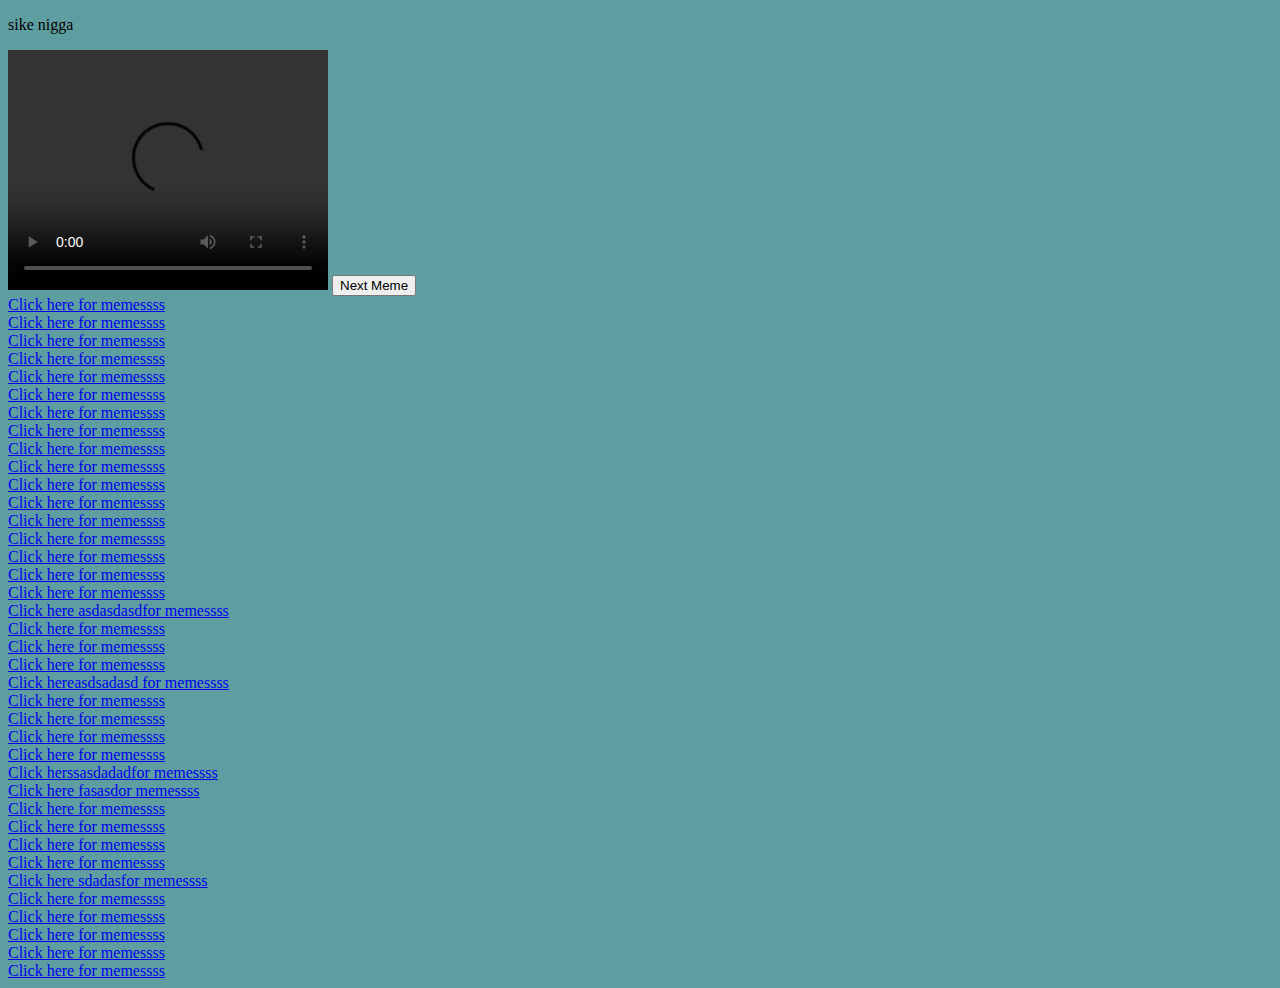
==== html/dingus.html @ c736425b "Rename rick.html to dingus.html" ====
<!DOCTYPE html>
    <html>
    <head>
        <title>Get rickrolled, bitch</title>
        <meta name="viewport" content="width=device-width, initial-scale=0.5">
        <link rel="stylesheet" href="rick.css">
        <link rel="stylesheet" href="https://fonts.googleapis.com/css2?family=Crimson+Pro&family=Literata">
    </head>

    <body>
        <p>sike nigga</p>
        <video id="video" width="320" height="240" controls>
            <source src="../rick.mp4" type="video/mp4">
        </video>
        <button id="unmute">Next Meme</button>
        <script>
            document.addEventListener('click', musicPlay);
            function musicPlay() {
                document.getElementById('video').play();
                document.removeEventListener('click', musicPlay);
            }
        </script>
        <li><a href="memes.html">Click here for memessss</a></li>
        <li><a href="memes.html">Click here for memessss</a></li>
        <li><a href="memes.html">Click here for memessss</a></li>
        <li><a href="memes.html">Click here for memessss</a></li>
        <li><a href="memes.html">Click here for memessss</a></li>
        <li><a href="memes.html">Click here for memessss</a></li>
        <li><a href="memes.html">Click here for memessss</a></li>
        <li><a href="memes.html">Click here for memessss</a></li>
        <li><a href="memes.html">Click here for memessss</a></li>
        <li><a href="memes.html">Click here for memessss</a></li>
        <li><a href="memes.html">Click here for memessss</a></li>
        <li><a href="memes.html">Click here for memessss</a></li>
        <li><a href="memes.html">Click here for memessss</a></li>
        <li><a href="memes.html">Click here for memessss</a></li>
        <li><a href="memes.html">Click here for memessss</a></li>
        <li><a href="memes.html">Click here for memessss</a></li>
        <li><a href="memes.html">Click here for memessss</a></li>
        <li><a href="memes.html">Click here asdasdasdfor memessss</a></li>
        <li><a href="memes.html">Click here for memessss</a></li>
        <li><a href="memes.html">Click here for memessss</a></li>
        <li><a href="memes.html">Click here for memessss</a></li>
        <li><a href="memes.html">Click hereasdsadasd for memessss</a></li>
        <li><a href="memes.html">Click here for memessss</a></li>
        <li><a href="memes.html">Click here for memessss</a></li>
        <li><a href="memes.html">Click here for memessss</a></li>
        <li><a href="memes.html">Click here for memessss</a></li>
        <li><a href="memes.html">Click herssasdadadfor memessss</a></li>
        <li><a href="memes.html">Click here fasasdor memessss</a></li>
        <li><a href="memes.html">Click here for memessss</a></li>
        <li><a href="memes.html">Click here for memessss</a></li>
        <li><a href="memes.html">Click here for memessss</a></li>
        <li><a href="memes.html">Click here for memessss</a></li>
        <li><a href="memes.html">Click here sdadasfor memessss</a></li>
        <li><a href="memes.html">Click here for memessss</a></li>
        <li><a href="memes.html">Click here for memessss</a></li>
        <li><a href="memes.html">Click here for memessss</a></li>
        <li><a href="memes.html">Click here for memessss</a></li>
        <li><a href="memes.html">Click here for memessss</a></li>
    </body>
    </html>
---- html/rick.css ----
body {
    background-color: #5f9ea0;
    
}
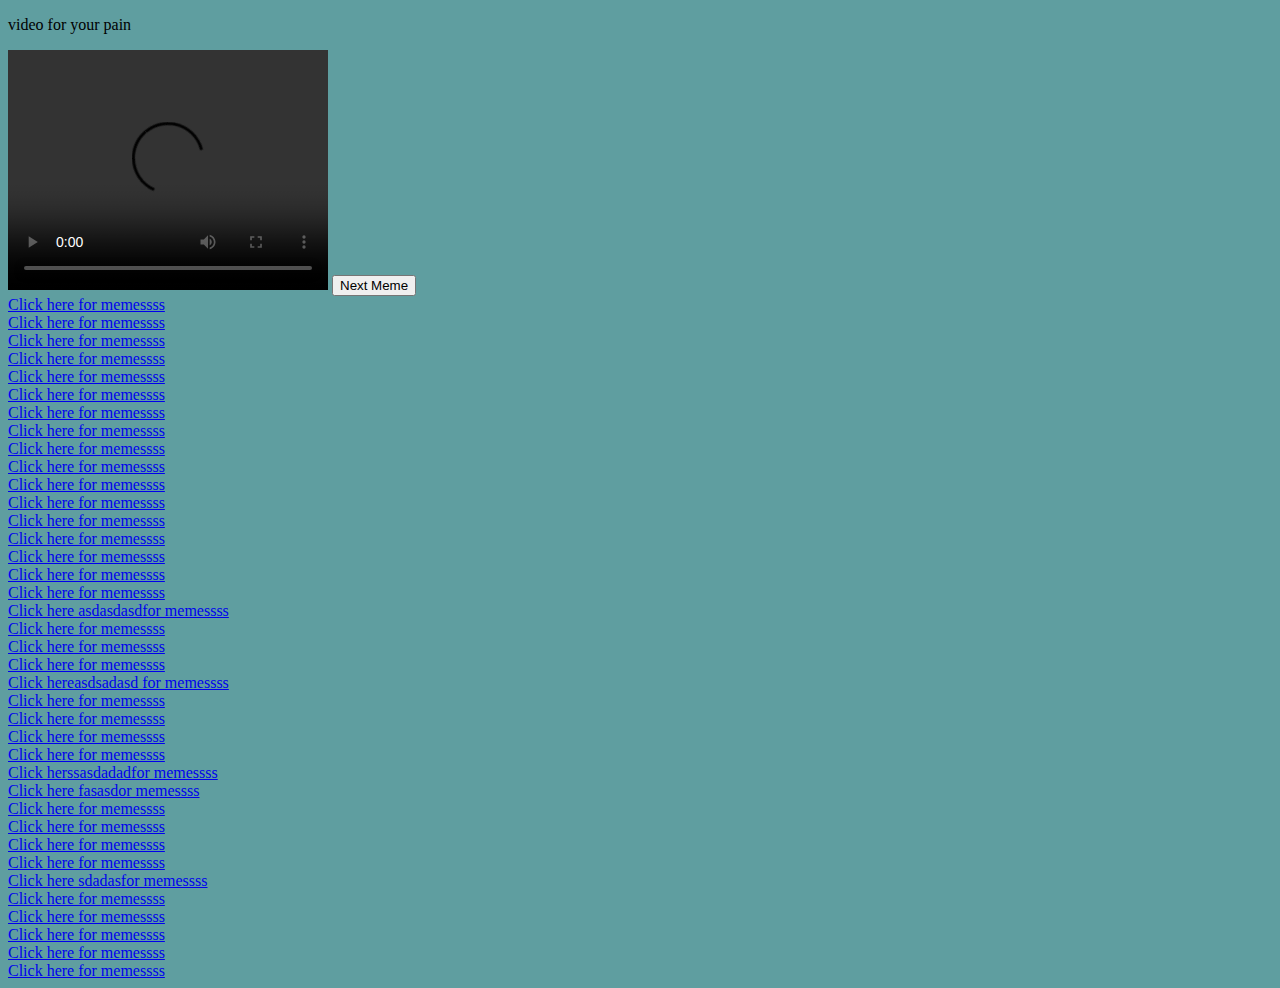
==== commit 618bc5a7: "epic update" ====
--- a/html/dingus.html
+++ b/html/dingus.html
@@ -1,14 +1,14 @@
 <!DOCTYPE html>
     <html>
     <head>
-        <title>Get rickrolled, bitch</title>
+        <title>Happy Day, bitch</title>
         <meta name="viewport" content="width=device-width, initial-scale=0.5">
         <link rel="stylesheet" href="rick.css">
         <link rel="stylesheet" href="https://fonts.googleapis.com/css2?family=Crimson+Pro&family=Literata">
     </head>
 
     <body>
-        <p>sike nigga</p>
+        <p>video for your pain</p>
         <video id="video" width="320" height="240" controls>
             <source src="../rick.mp4" type="video/mp4">
         </video>
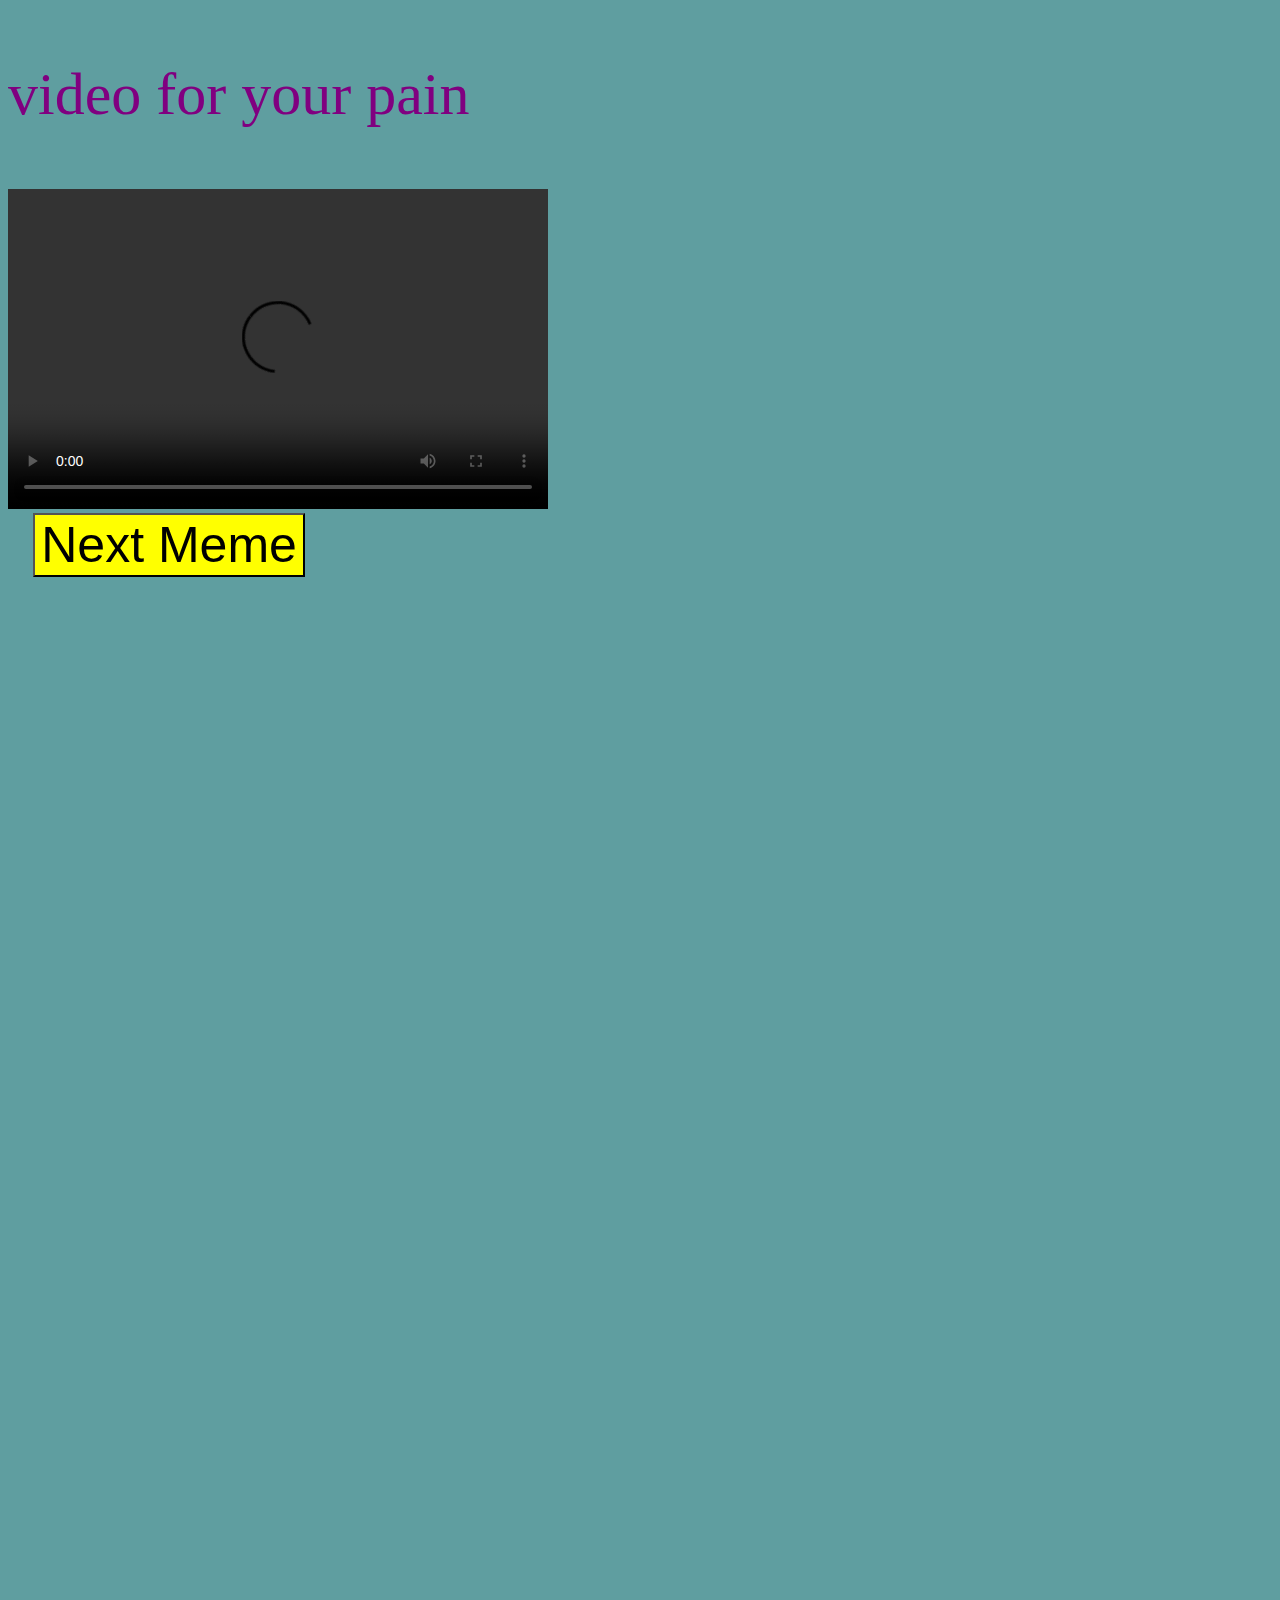
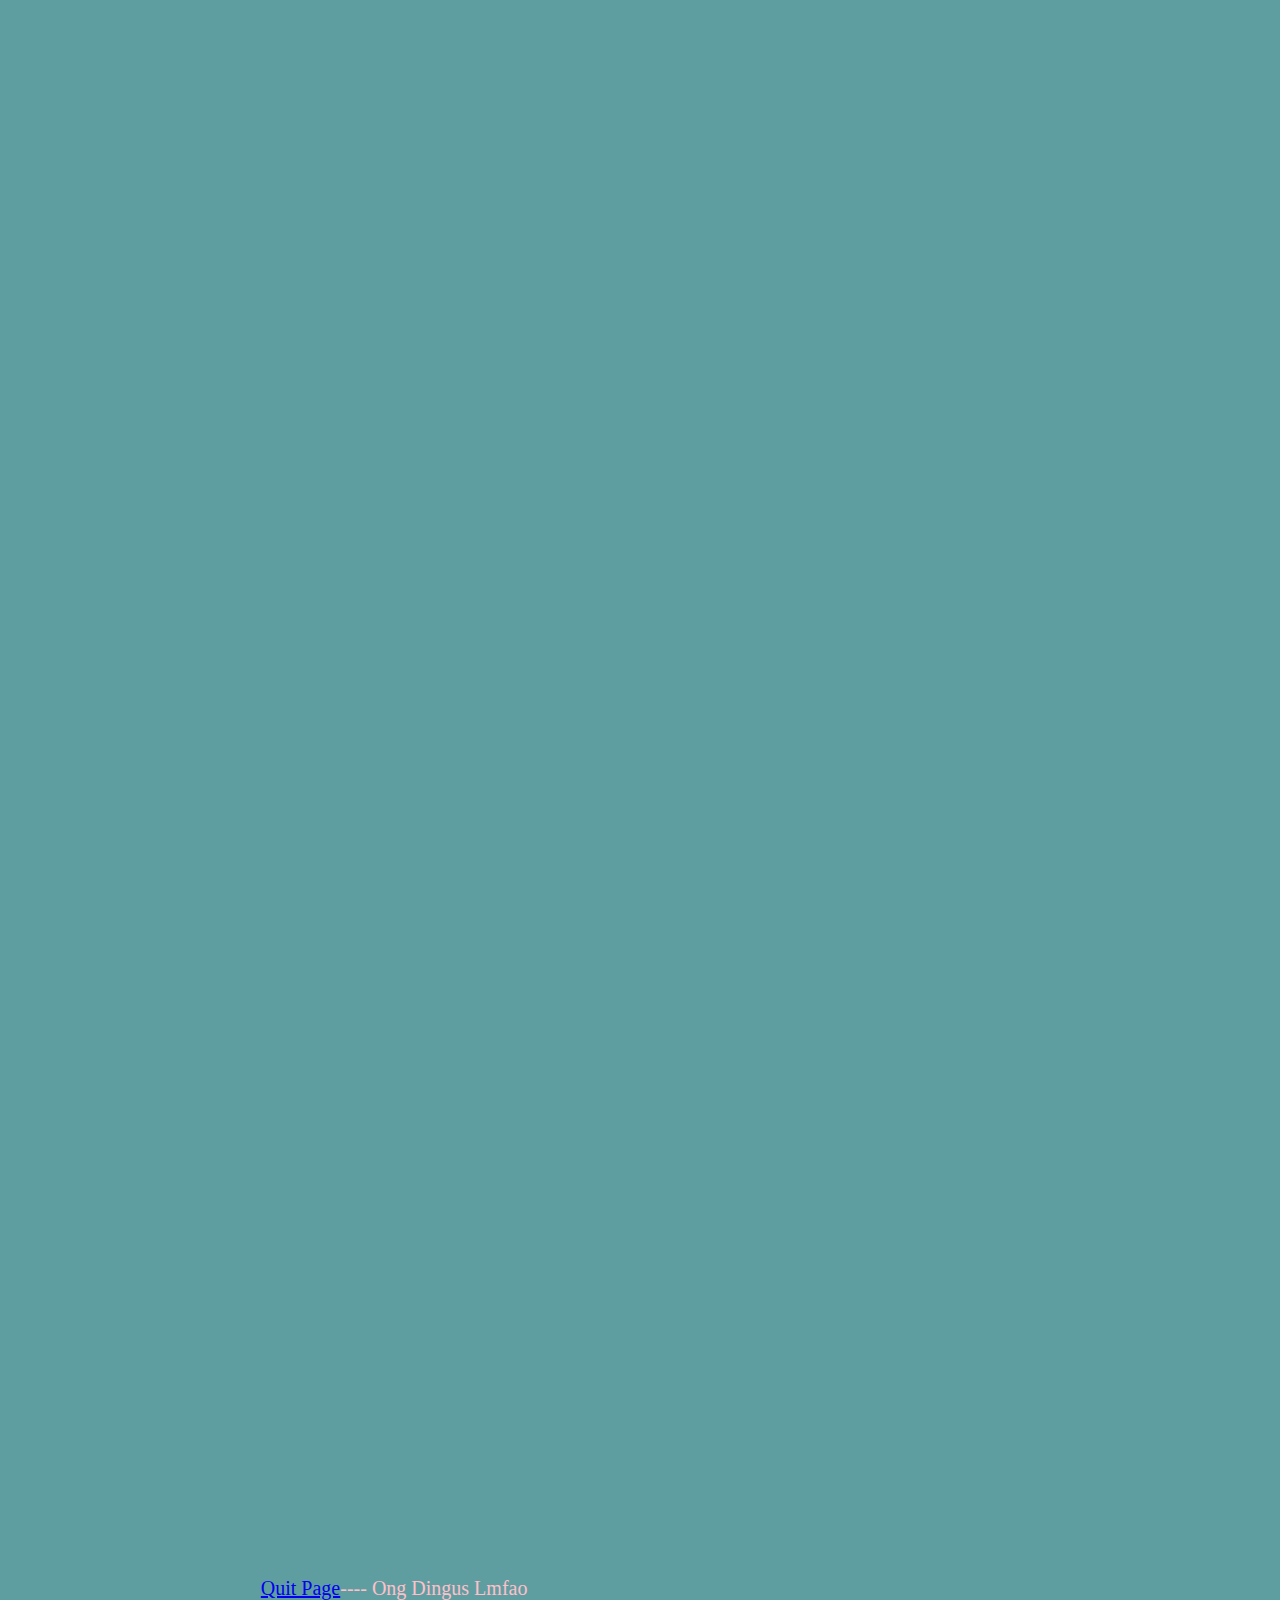
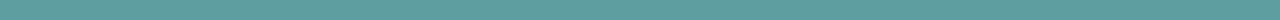
==== commit 06d72ac3: "latest" ====
--- a/html/dingus.html
+++ b/html/dingus.html
@@ -8,11 +8,12 @@
     </head>
 
     <body>
-        <p>video for your pain</p>
-        <video id="video" width="320" height="240" controls>
+        <p id="title">video for your pain</p>
+        <video id="video" width="540" height="320" controls>
             <source src="../rick.mp4" type="video/mp4">
         </video>
-        <button id="unmute">Next Meme</button>
+        <br>
+        <button id="unmute" onclick="typeWriter()">Next Meme</button>
         <script>
             document.addEventListener('click', musicPlay);
             function musicPlay() {
@@ -20,43 +21,20 @@
                 document.removeEventListener('click', musicPlay);
             }
         </script>
-        <li><a href="memes.html">Click here for memessss</a></li>
-        <li><a href="memes.html">Click here for memessss</a></li>
-        <li><a href="memes.html">Click here for memessss</a></li>
-        <li><a href="memes.html">Click here for memessss</a></li>
-        <li><a href="memes.html">Click here for memessss</a></li>
-        <li><a href="memes.html">Click here for memessss</a></li>
-        <li><a href="memes.html">Click here for memessss</a></li>
-        <li><a href="memes.html">Click here for memessss</a></li>
-        <li><a href="memes.html">Click here for memessss</a></li>
-        <li><a href="memes.html">Click here for memessss</a></li>
-        <li><a href="memes.html">Click here for memessss</a></li>
-        <li><a href="memes.html">Click here for memessss</a></li>
-        <li><a href="memes.html">Click here for memessss</a></li>
-        <li><a href="memes.html">Click here for memessss</a></li>
-        <li><a href="memes.html">Click here for memessss</a></li>
-        <li><a href="memes.html">Click here for memessss</a></li>
-        <li><a href="memes.html">Click here for memessss</a></li>
-        <li><a href="memes.html">Click here asdasdasdfor memessss</a></li>
-        <li><a href="memes.html">Click here for memessss</a></li>
-        <li><a href="memes.html">Click here for memessss</a></li>
-        <li><a href="memes.html">Click here for memessss</a></li>
-        <li><a href="memes.html">Click hereasdsadasd for memessss</a></li>
-        <li><a href="memes.html">Click here for memessss</a></li>
-        <li><a href="memes.html">Click here for memessss</a></li>
-        <li><a href="memes.html">Click here for memessss</a></li>
-        <li><a href="memes.html">Click here for memessss</a></li>
-        <li><a href="memes.html">Click herssasdadadfor memessss</a></li>
-        <li><a href="memes.html">Click here fasasdor memessss</a></li>
-        <li><a href="memes.html">Click here for memessss</a></li>
-        <li><a href="memes.html">Click here for memessss</a></li>
-        <li><a href="memes.html">Click here for memessss</a></li>
-        <li><a href="memes.html">Click here for memessss</a></li>
-        <li><a href="memes.html">Click here sdadasfor memessss</a></li>
-        <li><a href="memes.html">Click here for memessss</a></li>
-        <li><a href="memes.html">Click here for memessss</a></li>
-        <li><a href="memes.html">Click here for memessss</a></li>
-        <li><a href="memes.html">Click here for memessss</a></li>
-        <li><a href="memes.html">Click here for memessss</a></li>
+        <p id="demo"></p>
+        <p id="link"><a href="memes.html">Quit Page</a>---- Ong Dingus Lmfao</p>
+        <script>
+            var i = 0;
+            var txt = 'Lmao you thot, get rekt!'; /* The text */
+            var speed = 40; /* The speed/duration of the effect in milliseconds */
+
+            function typeWriter() {
+                if (i < txt.length) {
+                    document.getElementById("demo").innerHTML += txt.charAt(i);
+                    i++;
+                    setTimeout(typeWriter, speed);
+                }
+            }
+        </script>
     </body>
     </html>
--- a/html/rick.css
+++ b/html/rick.css
@@ -3,3 +3,30 @@
     
 }
 
+@media only screen
+{    #unmute {
+        font-size: 50px;
+        background-color: yellow;
+        text-decoration-color: black;
+        display: inline-block;
+        margin-left: 2%;
+        cursor: pointer;
+    }
+}
+
+#title {
+    font-size: 60px;
+    color: purple;
+}
+
+#demo {
+    padding-bottom: 2500px;
+    font-size: 50px;
+    color: red;
+}
+
+#link {
+    padding-left: 20%;
+    font-size: 20px;
+    color: pink;
+}